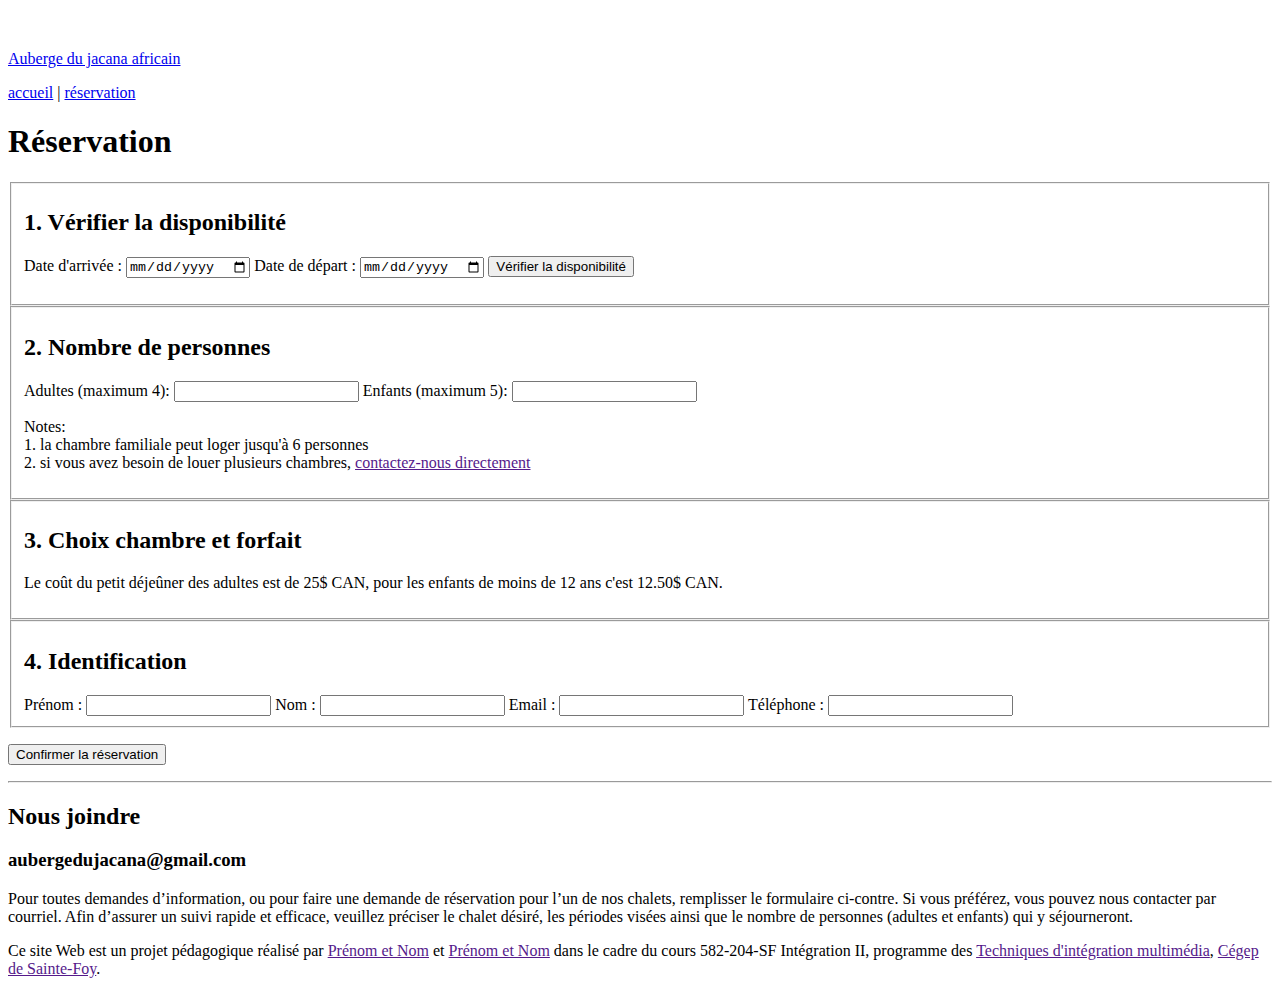
==== reservation/index.html @ 6ebf0ce0 "Baliser formulaire" ====
<!DOCTYPE html>
<html lang="fr">

<head>
    <meta charset="UTF-8">
    <meta http-equiv="X-UA-Compatible" content="IE=edge">
    <meta name="viewport" content="width=device-width, initial-scale=1.0">

    <title>Réservation | Auberge du jacana africain</title>

</head>

<body>
    <header>
        <a href="../index.html">
            <p><img src="../images/logo-jacana.png" alt=""></p>
            <p class="titre">Auberge du jacana africain</p>
        </a>
        <!-- Ajouter un menu : Accueil, Historique, Région, Contact, Réservation -->
        <p> <a href="../index.html">accueil</a> | <a href="index.html">réservation</a>
    </header>

    <main>
        <h1>Réservation</h1>
        <form id="reservation-form" action="reservation.html">
            <fieldset legend="">
                <div class="form-section">
                    <h2>1. Vérifier la disponibilité</h2>
                    <label for="date-arrivee">Date d'arrivée :</label>
                    <input type="date" id="date-arrivee" name="date-arrivee">
                    <label for="date-depart">Date de départ :</label>
                    <input type="date" id="date-depart" name="date-depart">
                    <button type="button" id="check-availability-button">Vérifier la disponibilité</button>
                    <p id="availability-message"></p>
                </div>
            </fieldset>

            <fieldset legend="">
                <div class="form-section">
                    <h2>2. Nombre de personnes </h2>
                    <label  for="adultes">Adultes (maximum 4):</label>
                    <input type="number" id="adultes" name="adultes">
                    <label for="enfants">Enfants (maximum 5):</label>
                    <input type="number" id="enfants" name="enfants">
                    <p>
                        Notes: <br>
                        1. la chambre familiale peut loger jusqu'à 6 personnes<br>
                        2. si vous avez besoin de louer plusieurs chambres, <a href="">contactez-nous directement</a>
                    </p>
                </div>
            </fieldset>

            <fieldset legend="">
                <div class="form-section">
                    <h2>3. Choix chambre et forfait </h2>
                    <!-- Trois boutons radio pour le choix du type de chambre simple, double ou familiale
                    Les boutons doivent être des images cliquables: utiliser images/types-de-chambre -->
                    <!-- [case à cocher] Inclure le petit déjeuner s'il-vous-plaît -->
                    <p> Le coût du petit déjeûner des adultes est de 25$ CAN, pour les enfants de moins de 12 ans c'est
                        12.50$
                        CAN.</p>
                </div>
            </fieldset>

            <fieldset legend="">
                <div class="form-section">
                    <h2>4. Identification</h2>
                    <label for="prenom">Prénom :</label>
                    <input type="text" id="prenom" name="prenom">

                    <label for="nom">Nom :</label>
                    <input type="text" id="nom" name="nom">

                    <label for="email">Email :</label>
                    <input type="email" id="email" name="email">

                    <label for="telephone">Téléphone :</label>
                    <input type="tel" id="telephone" name="telephone">
                </div>
            </fieldset>

            <p><button type="submit">Confirmer la réservation</button></p>
        </form>
    </main>
    <hr>
    <aside>
        <h2>Nous joindre</h2>
        <h3>aubergedujacana@gmail.com</h3>
        <p>
            Pour toutes demandes d’information, ou pour faire une demande de réservation pour l’un de nos chalets,
            remplisser le formulaire ci-contre.
            Si vous préférez, vous pouvez nous contacter par courriel.
            Afin d’assurer un suivi rapide et efficace, veuillez préciser le chalet désiré, les périodes visées ainsi
            que le nombre de personnes (adultes et enfants) qui y séjourneront.

        </p>
    </aside>
    <footer>
        <!-- Intégrer les medias sociaux instagram et facebook + un bouton pour partager cette page -->
        <p>
            Ce site Web est un projet pédagogique réalisé par
            <a href="">Prénom et Nom</a> et <a href="">Prénom et Nom</a> dans le cadre du cours 582-204-SF Intégration
            II,
            programme des <a href="">Techniques d'intégration multimédia</a>,
            <a href="">Cégep de Sainte-Foy</a>.
        </p>
    </footer>
</body>

</html>
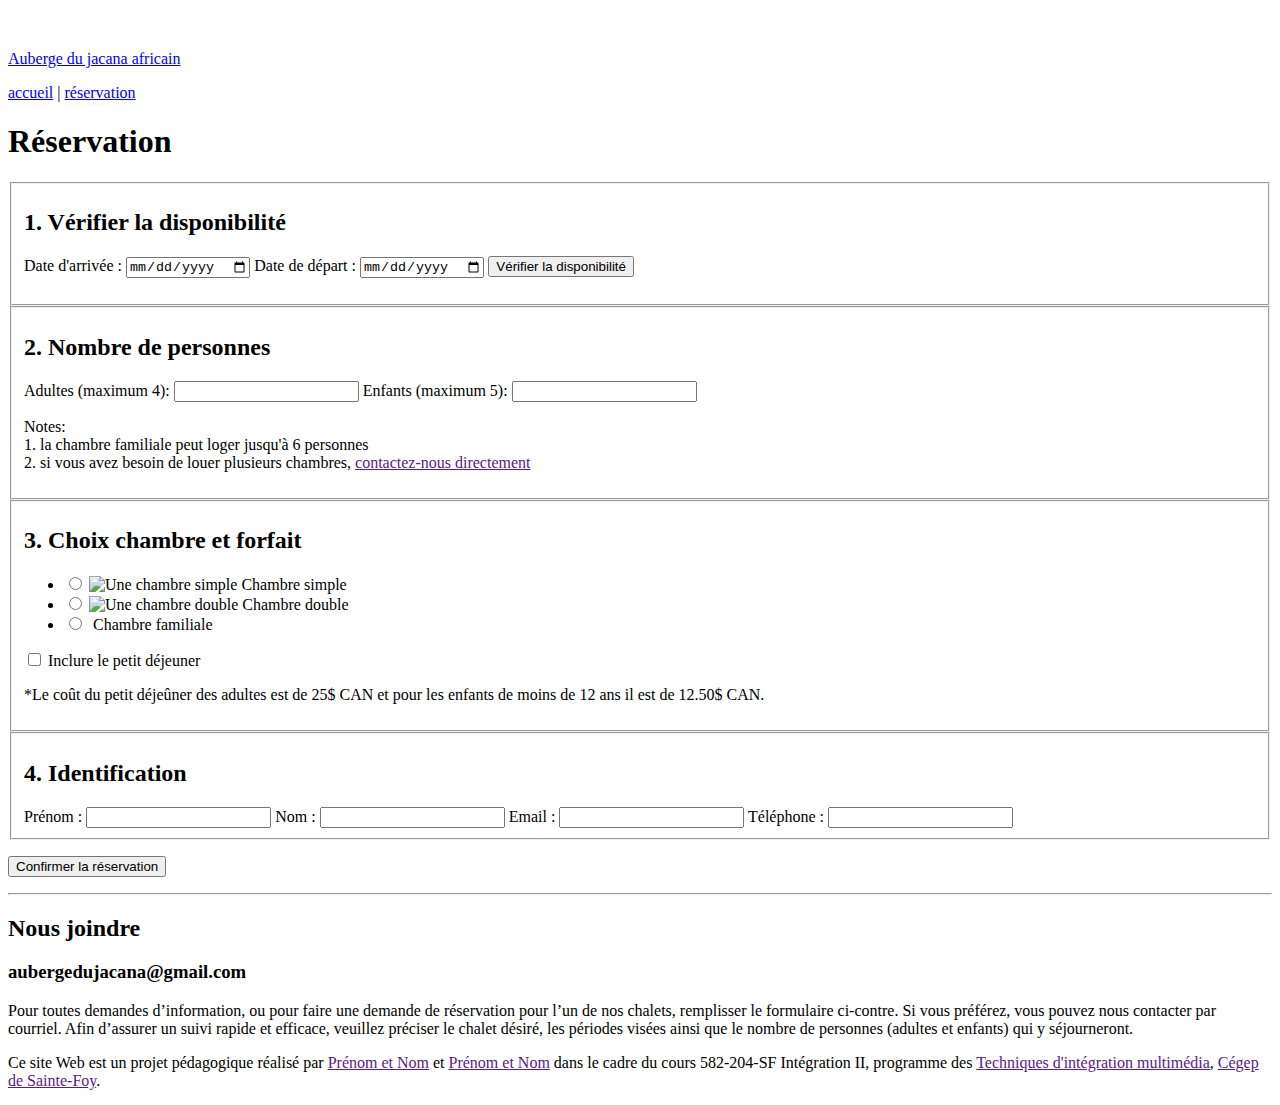
==== commit e0b97540: "Contraintes" ====
--- a/reservation/index.html
+++ b/reservation/index.html
@@ -27,9 +27,9 @@
                 <div class="form-section">
                     <h2>1. Vérifier la disponibilité</h2>
                     <label for="date-arrivee">Date d'arrivée :</label>
-                    <input type="date" id="date-arrivee" name="date-arrivee">
+                    <input type="date" id="date-arrivee" name="date-arrivee" required>
                     <label for="date-depart">Date de départ :</label>
-                    <input type="date" id="date-depart" name="date-depart">
+                    <input type="date" id="date-depart" name="date-depart" required>
                     <button type="button" id="check-availability-button">Vérifier la disponibilité</button>
                     <p id="availability-message"></p>
                 </div>
@@ -39,9 +39,9 @@
                 <div class="form-section">
                     <h2>2. Nombre de personnes </h2>
                     <label  for="adultes">Adultes (maximum 4):</label>
-                    <input type="number" id="adultes" name="adultes">
+                    <input type="number" id="adultes" name="adultes" required maxlength="4">
                     <label for="enfants">Enfants (maximum 5):</label>
-                    <input type="number" id="enfants" name="enfants">
+                    <input type="number" id="enfants" name="enfants" required maxlength="5">
                     <p>
                         Notes: <br>
                         1. la chambre familiale peut loger jusqu'à 6 personnes<br>
@@ -55,10 +55,39 @@
                     <h2>3. Choix chambre et forfait </h2>
                     <!-- Trois boutons radio pour le choix du type de chambre simple, double ou familiale
                     Les boutons doivent être des images cliquables: utiliser images/types-de-chambre -->
+                    <ul class="chambres">
+                        <li>
+                            <input type="radio" name="typeDeChambres" id="chambreSimple" value="chambreSimple" class="screen-reader-only" required>
+                            <label for="chambreSimple">
+                                <img src="/images/types-de-chambre/1-lit-double.webp" alt="Une chambre simple">
+                                <span class="typeDeChambres">Chambre simple</span>
+                            </label>
+                        </li>
+                        <li>
+                            <input type="radio" name="typeDeChambres" id="chambreDouble" value="chambreDouble" class="screen-reader-only">
+                            <label for="chambreDouble">
+                                <img src="/images/types-de-chambre/2-lits-double.jpg" alt="Une chambre double">
+                                <span class="typeDeChambres">Chambre double</span>
+                            </label>
+                        </li>
+                        <li>
+                            <input type="radio" name="typeDeChambres" id="chambreFamiliale" value="chambreFamiliale" class="screen-reader-only">
+                            <label for="chambreFamiliale">
+                                <img src="/images/types-de-chambre/chambre-familiale.jpg" alt="">
+                                <span class="typeDeChambres">Chambre familiale</span>
+                            </label>
+                        </li>
+                    </ul>
+
                     <!-- [case à cocher] Inclure le petit déjeuner s'il-vous-plaît -->
-                    <p> Le coût du petit déjeûner des adultes est de 25$ CAN, pour les enfants de moins de 12 ans c'est
-                        12.50$
-                        CAN.</p>
+                    <div class="petitDejeuner">
+                        <input type="checkbox" name="dejeuner" id="dejeuner" value="dejeuner" class="screen-reader-only">
+                        <label for="dejeuner">Inclure le petit déjeuner</label>
+                        
+                        <p> *Le coût du petit déjeûner des adultes est de 25$ CAN et pour les enfants de moins de 12 ans il est de 12.50$ CAN.</p>
+                    </div>
+
+                    
                 </div>
             </fieldset>
 
@@ -66,16 +95,16 @@
                 <div class="form-section">
                     <h2>4. Identification</h2>
                     <label for="prenom">Prénom :</label>
-                    <input type="text" id="prenom" name="prenom">
+                    <input type="text" id="prenom" name="prenom" required minlength="3">
 
                     <label for="nom">Nom :</label>
-                    <input type="text" id="nom" name="nom">
+                    <input type="text" id="nom" name="nom" required minlength="3">
 
                     <label for="email">Email :</label>
-                    <input type="email" id="email" name="email">
+                    <input type="email" id="email" name="email" required>
 
                     <label for="telephone">Téléphone :</label>
-                    <input type="tel" id="telephone" name="telephone">
+                    <input type="tel" id="telephone" name="telephone" required minlength="3" maxlength="7">
                 </div>
             </fieldset>
 
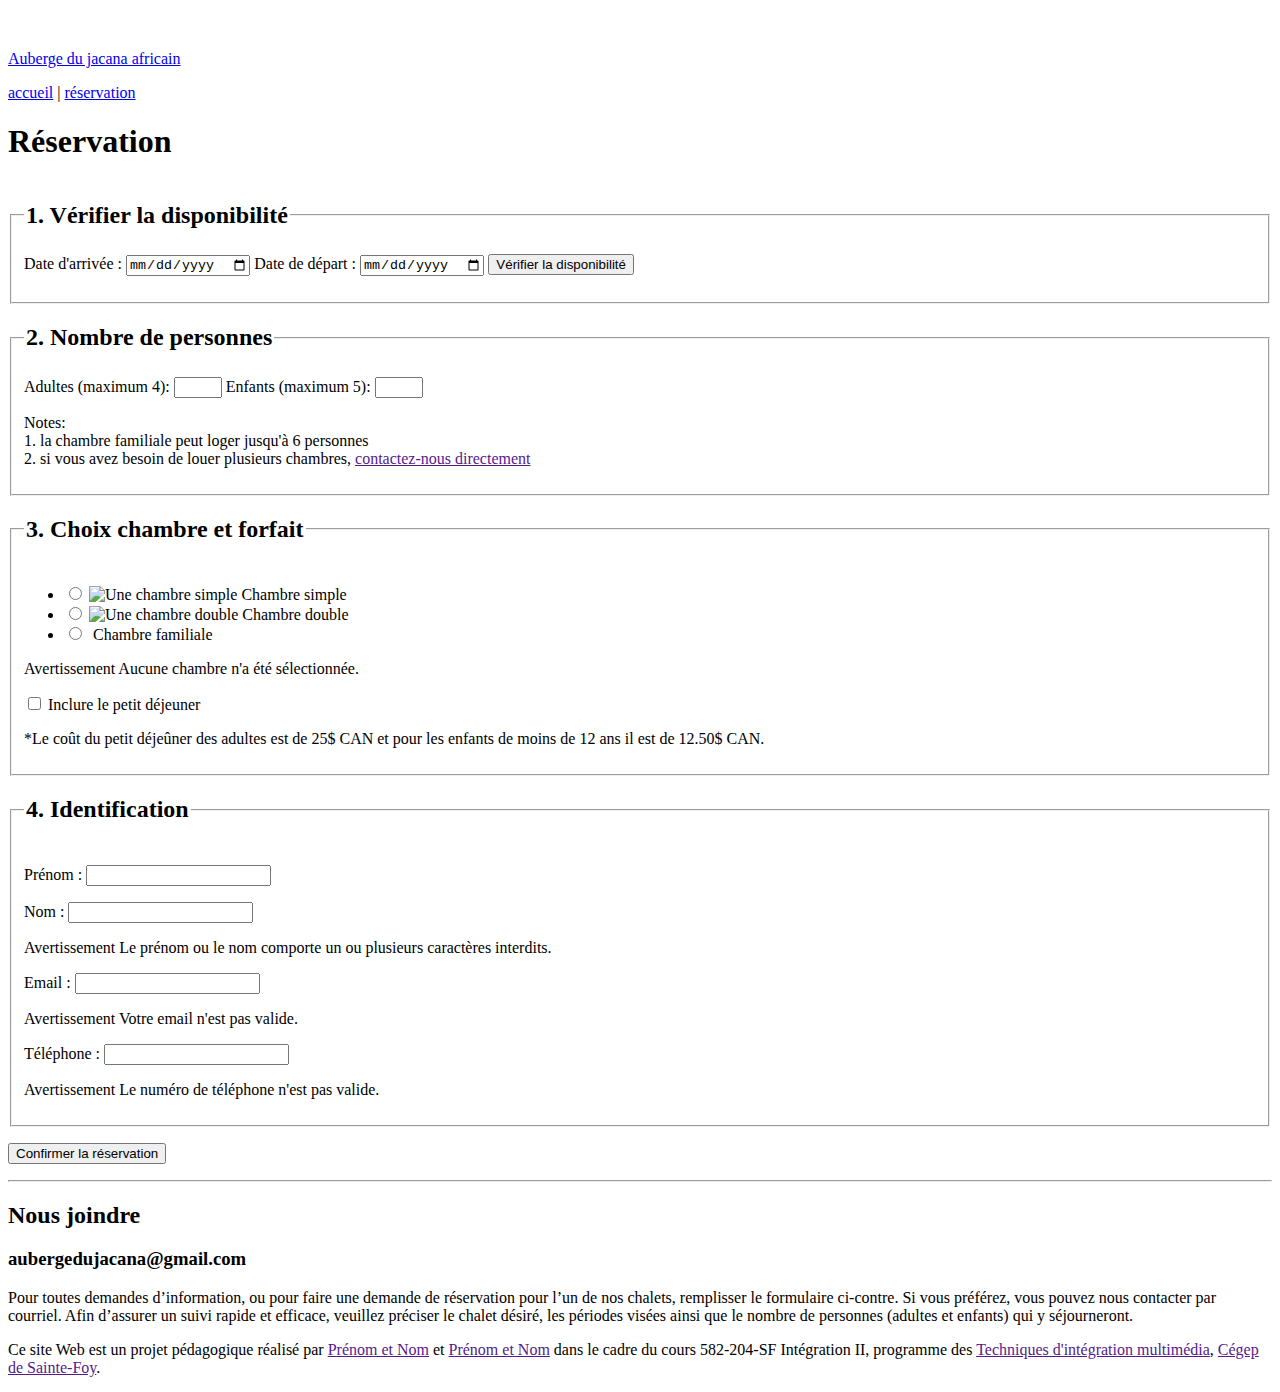
==== commit 3653a77c: "Styles sheet added" ====
--- a/reservation/index.html
+++ b/reservation/index.html
@@ -7,6 +7,10 @@
     <meta name="viewport" content="width=device-width, initial-scale=1.0">
 
     <title>Réservation | Auberge du jacana africain</title>
+
+    <link rel="stylesheet" href="/css/normalize.css">
+    <link rel="stylesheet" href="/css/typo.css">
+    <link rel="stylesheet" href="/css/utilitaires.css">
 
 </head>
 
@@ -23,9 +27,11 @@
     <main>
         <h1>Réservation</h1>
         <form id="reservation-form" action="reservation.html">
-            <fieldset legend="">
-                <div class="form-section">
-                    <h2>1. Vérifier la disponibilité</h2>
+            <fieldset class="date ctnValidation">
+                <legend class="h2">
+                        <h2>1. Vérifier la disponibilité</h2>
+                    </legend>
+                <div class=" rangee form-section">
                     <label for="date-arrivee">Date d'arrivée :</label>
                     <input type="date" id="date-arrivee" name="date-arrivee" required>
                     <label for="date-depart">Date de départ :</label>
@@ -35,49 +41,66 @@
                 </div>
             </fieldset>
 
-            <fieldset legend="">
-                <div class="form-section">
+            <fieldset class="ctnValidation">
+                <legend class="h2">
                     <h2>2. Nombre de personnes </h2>
+                </legend>
+                <div class="rangee form-section">    
                     <label  for="adultes">Adultes (maximum 4):</label>
-                    <input type="number" id="adultes" name="adultes" required maxlength="4">
+                    <input type="number" id="adultes" name="adultes" required min="1" max="4">
                     <label for="enfants">Enfants (maximum 5):</label>
-                    <input type="number" id="enfants" name="enfants" required maxlength="5">
+                    <input type="number" id="enfants" name="enfants" required min="0" max="5">
                     <p>
                         Notes: <br>
                         1. la chambre familiale peut loger jusqu'à 6 personnes<br>
                         2. si vous avez besoin de louer plusieurs chambres, <a href="">contactez-nous directement</a>
                     </p>
+
                 </div>
             </fieldset>
 
-            <fieldset legend="">
-                <div class="form-section">
+            <fieldset class="ctnValidation">
+                <legend class="h2">
                     <h2>3. Choix chambre et forfait </h2>
+                </legend>
+                <div class="rangee form-section">    
                     <!-- Trois boutons radio pour le choix du type de chambre simple, double ou familiale
                     Les boutons doivent être des images cliquables: utiliser images/types-de-chambre -->
                     <ul class="chambres">
                         <li>
                             <input type="radio" name="typeDeChambres" id="chambreSimple" value="chambreSimple" class="screen-reader-only" required>
                             <label for="chambreSimple">
-                                <img src="/images/types-de-chambre/1-lit-double.webp" alt="Une chambre simple">
-                                <span class="typeDeChambres">Chambre simple</span>
+                                <picture>
+                                    <img src="/images/types-de-chambre/1-lit-double.webp" alt="Une chambre simple">
+                                    <span class="typeDeChambres">Chambre simple</span>
+                                </picture>
                             </label>
                         </li>
                         <li>
                             <input type="radio" name="typeDeChambres" id="chambreDouble" value="chambreDouble" class="screen-reader-only">
                             <label for="chambreDouble">
-                                <img src="/images/types-de-chambre/2-lits-double.jpg" alt="Une chambre double">
-                                <span class="typeDeChambres">Chambre double</span>
+                                <picture>
+                                    <img src="/images/types-de-chambre/2-lits-double.jpg" alt="Une chambre double">
+                                    <span class="typeDeChambres">Chambre double</span>
+                                </picture>
                             </label>
                         </li>
                         <li>
                             <input type="radio" name="typeDeChambres" id="chambreFamiliale" value="chambreFamiliale" class="screen-reader-only">
                             <label for="chambreFamiliale">
-                                <img src="/images/types-de-chambre/chambre-familiale.jpg" alt="">
-                                <span class="typeDeChambres">Chambre familiale</span>
+                                <picture>
+                                    <img src="/images/types-de-chambre/chambre-familiale.jpg" alt="">
+                                    <span class="typeDeChambres">Chambre familiale</span>
+                                </picture>
                             </label>
                         </li>
                     </ul>
+
+                    <p class="erreur">
+                        <span class="screen-reader-only">Avertissement</span>
+                        <span class="icone icone--avertissement" aria-hidden="true"></span>
+                        Aucune chambre n'a été sélectionnée.
+                    </p>
 
                     <!-- [case à cocher] Inclure le petit déjeuner s'il-vous-plaît -->
                     <div class="petitDejeuner">
@@ -91,21 +114,55 @@
                 </div>
             </fieldset>
 
-            <fieldset legend="">
-                <div class="form-section">
+            <fieldset class="ctnValidation">
+                <legend class="h2">
                     <h2>4. Identification</h2>
-                    <label for="prenom">Prénom :</label>
-                    <input type="text" id="prenom" name="prenom" required minlength="3">
+                </legend>
+                <div class="rangee form-section">                    
+                    <div class="nomComplet ctnValidation">
+                        <p>
+                            <label for="prenom">Prénom :</label>
+                            <input type="text" id="prenom" name="prenom" required minlength="3" pattern="[a-zA-ZÀ-ÿ \-]+">
+                        </p> 
+                        <p>
+                            <label for="nom">Nom :</label>
+                            <input type="text" id="nom" name="nom" required minlength="3" pattern="[a-zA-ZÀ-ÿ \-]+">
+                        </p>
+                        <p class="erreur">
+                            <span class="screen-reader-only">Avertissement</span>
+                            <span class="icone icone--avertissement" aria-hidden="true"></span>
+                            Le prénom ou le nom comporte un ou plusieurs caractères interdits.
+                        </p>
+                    </div>
+                        
+                        
+                    <div class="email ctnValidation">
+                        <p>
+                            <label for="email">Email :</label>
+                            <input type="email" id="email" name="email" required>
+                        </p>
+                        <p class="erreur">
+                            <span class="screen-reader-only">Avertissement</span>
+                            <span class="icone icone--avertissement" aria-hidden="true"></span>
+                                Votre email n'est pas valide.
+                        </p>
+                    </div>
 
-                    <label for="nom">Nom :</label>
-                    <input type="text" id="nom" name="nom" required minlength="3">
+                    <div class="tel ctnValidation">
+                        <p>
+                            <label for="telephone">Téléphone :</label>
+                            <input type="tel" id="telephone" name="telephone" required minlength="3" maxlength="10" pattern="[0-9]{3}-[0-9]{3}-[0-9]{4}">
+                        </p>
+                        <p class="erreur">
+                            <span class="screen-reader-only">Avertissement</span>
+                            <span class="icone icone--avertissement" aria-hidden="true"></span>
+                                Le numéro de téléphone n'est pas valide.
+                        </p>
+                    </div>
+                </div>
 
-                    <label for="email">Email :</label>
-                    <input type="email" id="email" name="email" required>
+                
 
-                    <label for="telephone">Téléphone :</label>
-                    <input type="tel" id="telephone" name="telephone" required minlength="3" maxlength="7">
-                </div>
             </fieldset>
 
             <p><button type="submit">Confirmer la réservation</button></p>
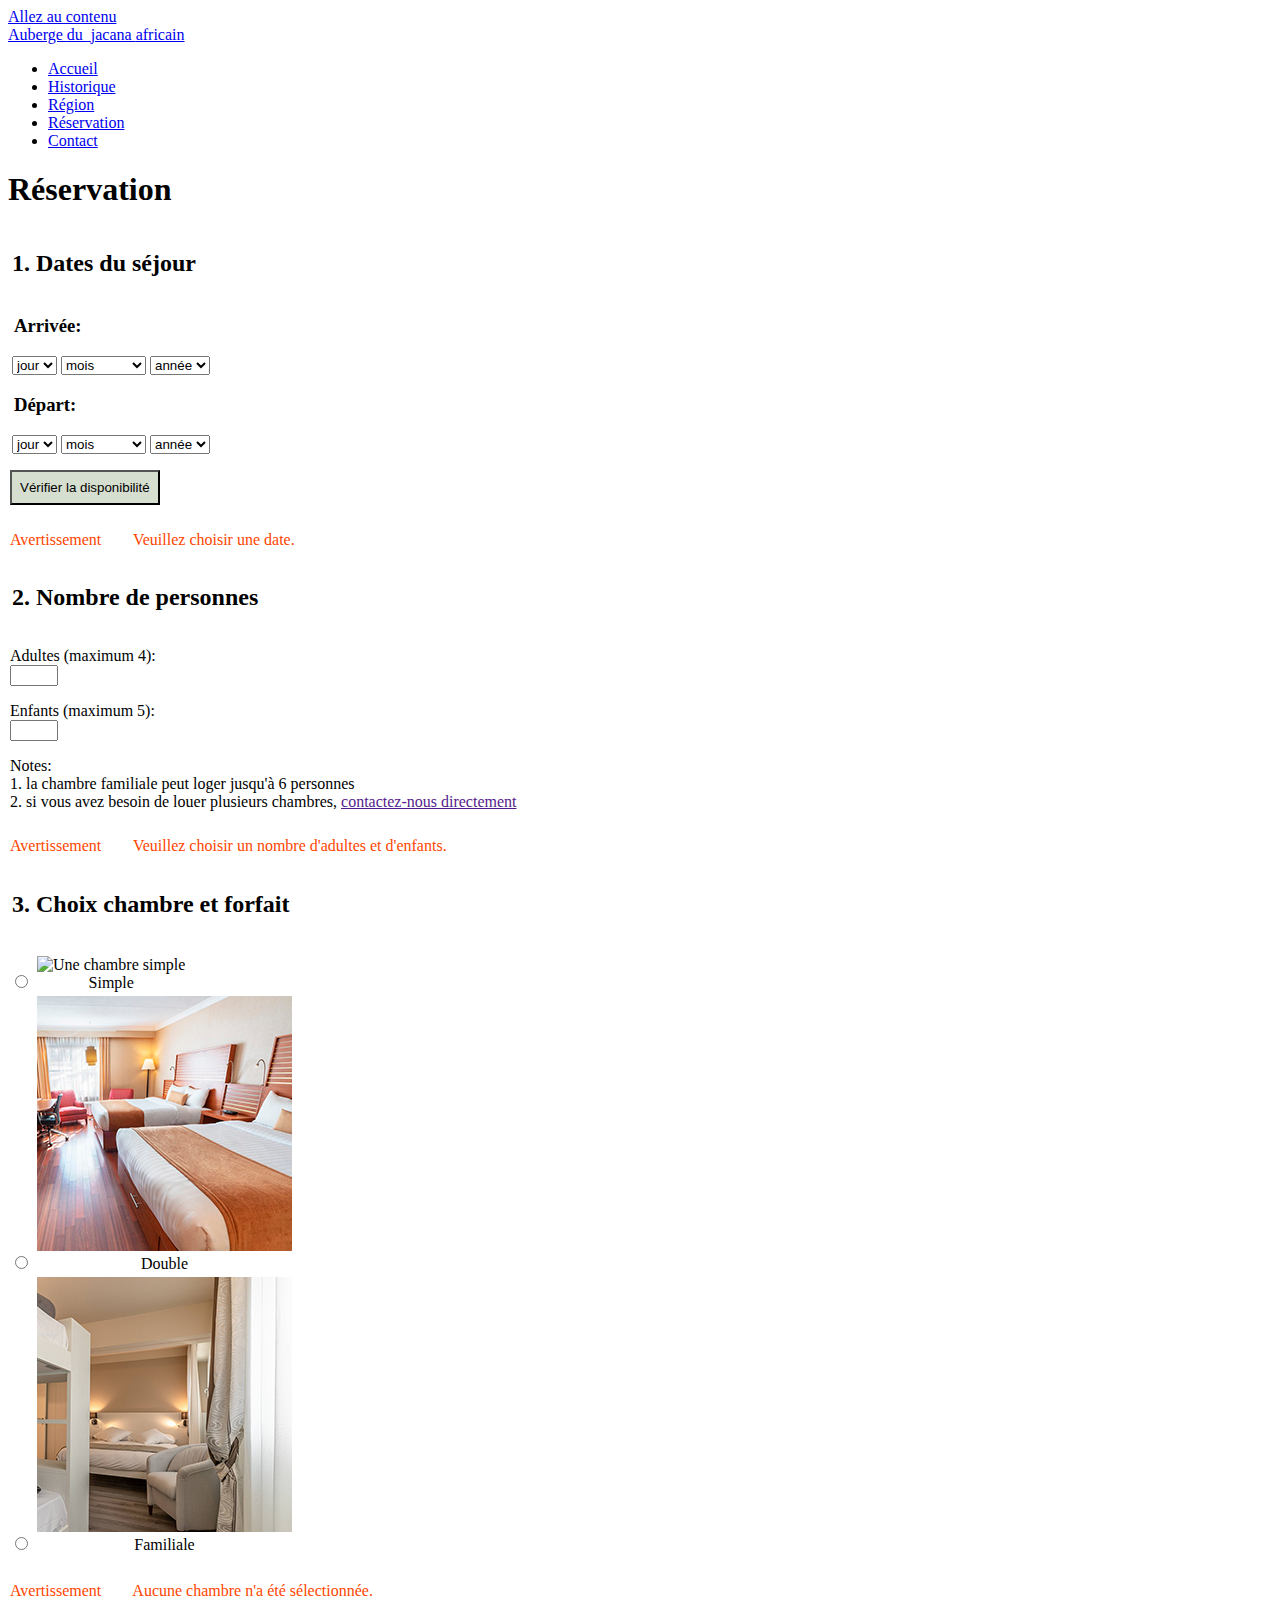
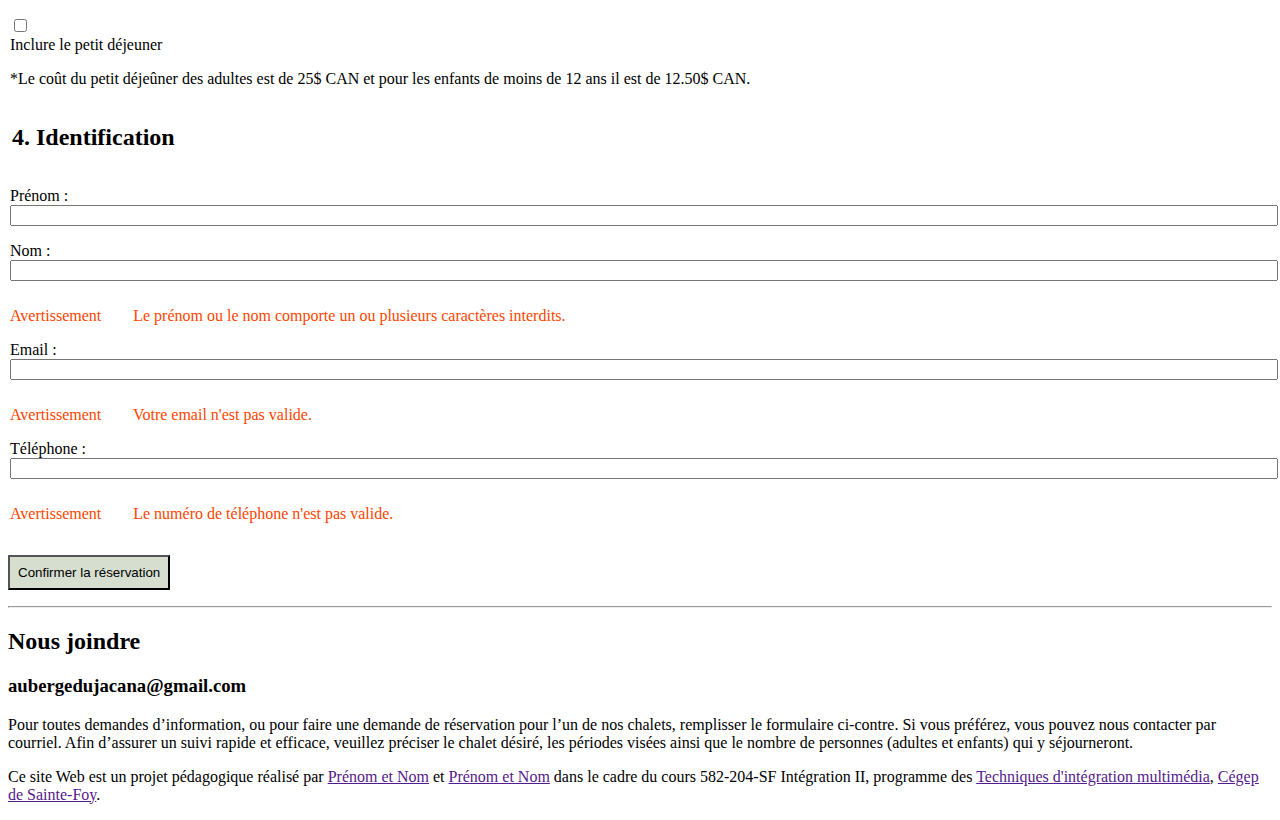
==== commit 43467a1b: "changements" ====
--- a/reservation/index.html
+++ b/reservation/index.html
@@ -8,71 +8,236 @@
 
     <title>Réservation | Auberge du jacana africain</title>
 
-    <link rel="stylesheet" href="/css/normalize.css">
-    <link rel="stylesheet" href="/css/typo.css">
-    <link rel="stylesheet" href="/css/utilitaires.css">
+
+    <link rel="stylesheet" href="/css/styles.css">
 
 </head>
 
 <body>
+    <a href="#reservation-form" class="screen-reader-only focusable"> Allez au contenu</a>
     <header>
-        <a href="../index.html">
-            <p><img src="../images/logo-jacana.png" alt=""></p>
-            <p class="titre">Auberge du jacana africain</p>
+        <a href="../index.html" class="signature"
+        aria-label="Retour à l'accueil">
+            <span class="signature__span">Auberge </span>
+            <span class="signature__span">du </span>
+            <img src="../images/logo-jacana.png" alt="" class="signature__logo">
+            <span class="signature__span">jacana </span>
+            <span class="signature__span">africain</span>
         </a>
-        <!-- Ajouter un menu : Accueil, Historique, Région, Contact, Réservation -->
-        <p> <a href="../index.html">accueil</a> | <a href="index.html">réservation</a>
+        <nav class="nav">
+            <ul class="nav__list">
+                <li class="nav__list-item">
+                    <a href="../index.html" class="nav__link">Accueil</a>
+                </li>
+                <li class="nav__list-item">
+                    <a href="#" class="nav__link">Historique</a>
+                </li>
+                <li class="nav__list-item">
+                    <a href="index.html" class="nav__link">Région</a>
+                </li>
+                <li class="nav__list-item">
+                    <a href="#" class="nav__link nav__link--active">Réservation</a>
+                </li>
+                <li class="nav__list-item">
+                    <a href="#" class="nav__link">Contact</a>
+                </li>
+            </ul>
+        </nav>
     </header>
 
     <main>
         <h1>Réservation</h1>
         <form id="reservation-form" action="reservation.html">
-            <fieldset class="date ctnValidation">
-                <legend class="h2">
-                        <h2>1. Vérifier la disponibilité</h2>
-                    </legend>
-                <div class=" rangee form-section">
-                    <label for="date-arrivee">Date d'arrivée :</label>
-                    <input type="date" id="date-arrivee" name="date-arrivee" required>
-                    <label for="date-depart">Date de départ :</label>
-                    <input type="date" id="date-depart" name="date-depart" required>
-                    <button type="button" id="check-availability-button">Vérifier la disponibilité</button>
-                    <p id="availability-message"></p>
+
+            <fieldset class="form-section disponibilite">
+                <legend>
+                    <h2>1. Dates du séjour</h2>
+                </legend>
+                <div class="disponibiliteDate">
+                    <fieldset>
+                        <legend>
+                            <h3>Arrivée:</h3>
+                        </legend>
+                        <div class="disponibiliteDates">
+                            <select id="jour-arrivee" name="jour-arrivee" required>
+                                <option label="jour"></option>
+                                <option value="1">1</option>
+                                <option value="2">2</option>
+                                <option value="3">3</option>
+                                <option value="4">4</option>
+                                <option value="5">5</option>
+                                <option value="6">6</option>
+                                <option value="7">7</option>
+                                <option value="8">8</option>
+                                <option value="9">9</option>
+                                <option value="10">10</option>
+                                <option value="11">11</option>
+                                <option value="12">12</option>
+                                <option value="13">13</option>
+                                <option value="14">14</option>
+                                <option value="15">15</option>
+                                <option value="16">16</option>
+                                <option value="17">17</option>
+                                <option value="18">18</option>
+                                <option value="19">19</option>
+                                <option value="20">20</option>
+                                <option value="21">21</option>
+                                <option value="22">22</option>
+                                <option value="23">23</option>
+                                <option value="24">24</option>
+                                <option value="25">25</option>
+                                <option value="26">26</option>
+                                <option value="27">27</option>
+                                <option value="28">28</option>
+                                <option value="29">29</option>
+                                <option value="30">30</option>
+                                <option value="31">31</option>
+                            </select>
+
+                            <select id="mois-arrivee" name="mois-arrivee" required>
+                                <option label="mois"></option>
+                                <option value="1">janvier</option>
+                                <option value="2">février</option>
+                                <option value="3">mars</option>
+                                <option value="4">avril</option>
+                                <option value="5">mai</option>
+                                <option value="6">juin</option>
+                                <option value="7">juillet</option>
+                                <option value="8">août</option>
+                                <option value="9">septembre</option>
+                                <option value="10">octobre</option>
+                                <option value="11">novembre</option>
+                                <option value="12">décembre</option>
+                            </select>
+
+
+
+                            <select id="annee-arrivee" name="annee-arrivee" required>
+                                <option label="année"></option>
+                                <option value="2023">2023</option>
+                                <option value="2024">2024</option>
+                            </select>
+
+                        </div>
+                    </fieldset>
+                    <fieldset>
+                        <legend>
+                            <h3>Départ:</h3>
+                        </legend>
+                        <div class="disponibiliteDate">
+                            <select id="jour-depart" name="jour-depart" required>
+                                <option label="jour"></option>
+                                <option value="1">1</option>
+                                <option value="2">2</option>
+                                <option value="3">3</option>
+                                <option value="4">4</option>
+                                <option value="5">5</option>
+                                <option value="6">6</option>
+                                <option value="7">7</option>
+                                <option value="8">8</option>
+                                <option value="9">9</option>
+                                <option value="10">10</option>
+                                <option value="11">11</option>
+                                <option value="12">12</option>
+                                <option value="13">13</option>
+                                <option value="14">14</option>
+                                <option value="15">15</option>
+                                <option value="16">16</option>
+                                <option value="17">17</option>
+                                <option value="18">18</option>
+                                <option value="19">19</option>
+                                <option value="20">20</option>
+                                <option value="21">21</option>
+                                <option value="22">22</option>
+                                <option value="23">23</option>
+                                <option value="24">24</option>
+                                <option value="25">25</option>
+                                <option value="26">26</option>
+                                <option value="27">27</option>
+                                <option value="28">28</option>
+                                <option value="29">29</option>
+                                <option value="30">30</option>
+                                <option value="31">31</option>
+                            </select>
+                            <select id="mois-depart" name="mois-depart" required>
+                                <option label="mois"></option>
+                                <option value="1">janvier</option>
+                                <option value="2">février</option>
+                                <option value="3">mars</option>
+                                <option value="4">avril</option>
+                                <option value="5">mai</option>
+                                <option value="6">juin</option>
+                                <option value="7">juillet</option>
+                                <option value="8">août</option>
+                                <option value="9">septembre</option>
+                                <option value="10">octobre</option>
+                                <option value="11">novembre</option>
+                                <option value="12">décembre</option>
+                            </select>
+                            <select id="annee-arrivee" name="annee-arrivee" required>
+                                <option label="année"></option>
+                                <option value="2023">2023</option>
+                                <option value="2024">2024</option>
+                            </select>
+                        </div>
+                    </fieldset>
                 </div>
+                <p class="disponibiliteVerifier">
+                    <button type="button" id="check-availability-button">Vérifier la
+                        disponibilité</button>
+                </p>
+                <p class="erreur">
+                    <span>
+                        <span class="screen-reader-only">Avertissement</span>
+                        <span class="icone icone--avertissement" aria-hidden="true"></span>
+                    </span>
+                    Veuillez choisir une date.
+                </p>
             </fieldset>
 
-            <fieldset class="ctnValidation">
+            <fieldset class="form-section nombrePersonnes">
                 <legend class="h2">
                     <h2>2. Nombre de personnes </h2>
                 </legend>
-                <div class="rangee form-section">    
-                    <label  for="adultes">Adultes (maximum 4):</label>
-                    <input type="number" id="adultes" name="adultes" required min="1" max="4">
-                    <label for="enfants">Enfants (maximum 5):</label>
-                    <input type="number" id="enfants" name="enfants" required min="0" max="5">
+                <div class="ctnValidation rangee">    
+                    <p class="nombrePersonnes_section">
+                        <label  for="adultes">Adultes (maximum 4):</label>
+                        <input type="number" id="adultes" name="adultes" required min="1" max="4">
+                    </p>
+                    <p class="nombrePersonnes_section">
+                        <label for="enfants">Enfants (maximum 5):</label>
+                        <input type="number" id="enfants" name="enfants" required min="0" max="5">
+                    </p>
                     <p>
                         Notes: <br>
                         1. la chambre familiale peut loger jusqu'à 6 personnes<br>
                         2. si vous avez besoin de louer plusieurs chambres, <a href="">contactez-nous directement</a>
                     </p>
 
+                    <p class="erreur">
+                        <span class="screen-reader-only">Avertissement</span>
+                        <span class="icone icone--avertissement" aria-hidden="true"></span>
+                        Veuillez choisir un nombre d'adultes et d'enfants.
+                    </p>
+
                 </div>
             </fieldset>
-
-            <fieldset class="ctnValidation">
+        </fieldset>
+
+            <fieldset class="form-section choixChambres">
                 <legend class="h2">
                     <h2>3. Choix chambre et forfait </h2>
                 </legend>
-                <div class="rangee form-section">    
+                <div class="ctnValidation ">    
                     <!-- Trois boutons radio pour le choix du type de chambre simple, double ou familiale
                     Les boutons doivent être des images cliquables: utiliser images/types-de-chambre -->
-                    <ul class="chambres">
+                    <ul class="rangee">
                         <li>
                             <input type="radio" name="typeDeChambres" id="chambreSimple" value="chambreSimple" class="screen-reader-only" required>
                             <label for="chambreSimple">
                                 <picture>
                                     <img src="/images/types-de-chambre/1-lit-double.webp" alt="Une chambre simple">
-                                    <span class="typeDeChambres">Chambre simple</span>
+                                    <span class="typeDeChambres">Simple</span>
                                 </picture>
                             </label>
                         </li>
@@ -81,7 +246,7 @@
                             <label for="chambreDouble">
                                 <picture>
                                     <img src="/images/types-de-chambre/2-lits-double.jpg" alt="Une chambre double">
-                                    <span class="typeDeChambres">Chambre double</span>
+                                    <span class="typeDeChambres">Double</span>
                                 </picture>
                             </label>
                         </li>
@@ -90,7 +255,7 @@
                             <label for="chambreFamiliale">
                                 <picture>
                                     <img src="/images/types-de-chambre/chambre-familiale.jpg" alt="">
-                                    <span class="typeDeChambres">Chambre familiale</span>
+                                    <span class="typeDeChambres">Familiale</span>
                                 </picture>
                             </label>
                         </li>
@@ -104,7 +269,7 @@
 
                     <!-- [case à cocher] Inclure le petit déjeuner s'il-vous-plaît -->
                     <div class="petitDejeuner">
-                        <input type="checkbox" name="dejeuner" id="dejeuner" value="dejeuner" class="screen-reader-only">
+                        <input type="checkbox" name="dejeuner" id="dejeuner" value="dejeuner">
                         <label for="dejeuner">Inclure le petit déjeuner</label>
                         
                         <p> *Le coût du petit déjeûner des adultes est de 25$ CAN et pour les enfants de moins de 12 ans il est de 12.50$ CAN.</p>
@@ -114,11 +279,11 @@
                 </div>
             </fieldset>
 
-            <fieldset class="ctnValidation">
+            <fieldset class="form-section coordonnes">
                 <legend class="h2">
                     <h2>4. Identification</h2>
                 </legend>
-                <div class="rangee form-section">                    
+                <div class="rangee">                    
                     <div class="nomComplet ctnValidation">
                         <p>
                             <label for="prenom">Prénom :</label>
@@ -165,7 +330,7 @@
 
             </fieldset>
 
-            <p><button type="submit">Confirmer la réservation</button></p>
+            <p class="envoyer"><button type="submit">Confirmer la réservation</button></p>
         </form>
     </main>
     <hr>
--- a/css/styles.css
+++ b/css/styles.css
@@ -0,0 +1,146 @@
+@charset "UTF-8";
+
+/**
+ * TABLE DES MATIERES
+ *
+ * Normalize (au lieu du reset)
+ * Utilitaires
+ * Styles de base
+ * Boutons radios accessibles
+ *** Form
+ *** Label des boutons radio
+ *** Interactivité
+ *** Erreurs
+ */
+
+/* Normalize (reset qui harmonise le rendu des éléments de formulaire)
+   ========================================================================== */
+@import url(normalize.css);
+
+/* Utilitaires (contient box-sising = border-box et autres utiles)
+   ========================================================================== */
+@import url(utilitaires.css);
+
+/* Typo
+   ========================================================================== */
+@import url(typo.css);
+
+
+/* Styles de base
+   ========================================================================== */
+
+ul.rangee {
+    list-style: none;
+    padding-left: 0;
+}
+
+.typeDeChambres{
+    display: block;
+}
+
+.choixChambres{
+    justify-content: center;
+    align-items: center;
+}
+
+fieldset{
+    padding: 0;
+    border: none;
+}
+
+/* Mise en forme */
+/*@media (min-width:600px) {
+    ul.rangee li {
+         flex:0 1 calc(33.333333% - 10px); 
+        flex: 0 1 32%;
+    }
+
+    ul.rangee li:nth-of-type(2) {
+        margin: 0 10px;
+    }
+
+    .coordonnees {
+        max-width: 50%;
+        
+    }
+}
+*/
+/* Boutons radios accessibles
+   ========================================================================== */
+
+/*** Form ***/
+label {
+    /* placer les étiquettes au-dessus des champs de saisie */
+    display: block;
+}
+
+input[type=text],
+input[type=email],
+input[type=tel] {
+    /* pleine largeur pour la plupart des champs de saisie */
+    display: inline-block;
+    width: 100%;
+}
+
+/*** Label des boutons radio ***/
+/* le sélecteur met à profit
+le fait que le label est consécutif
+au input (cas des boutons radio et des cases à cocher)
+ */
+ input[type=radio]+label {
+    display: inline-block;
+    text-align: center;
+    border: 2px solid transparent;
+}
+
+/*** Interactivité ***/
+[type=radio]:hover+label {
+    cursor: pointer;
+}
+
+[type=radio]:hover+label,
+[type=radio]:focus+label {
+    border: 2px solid #09c231;
+}
+
+[type=radio]:checked+label {
+    border: 2px solid #068221;
+}
+
+/*** Bouton de soumission ***/
+button {
+    padding: 0.5rem;
+    background-color: #d6dfcf;
+}
+
+button:hover,
+button:focus {
+    background-color: #dfce99;
+}
+
+/*** Erreurs ***/
+.erreur {
+    color: orangered;
+}
+
+.icone {
+    display: inline-block;
+    width: 24px;
+    height: 24px;
+    background-image: url("../images/icones/good-warning-error.png");
+    background-size: cover;
+    position: relative;
+    top: 3px;
+}
+
+.icone--ok {
+    background-position: 0 0;
+}
+
+.icone--avertissement {
+    background-position: 49px 0;
+}
+
+.icone--erreur {
+    background-position: 101px 0;
+}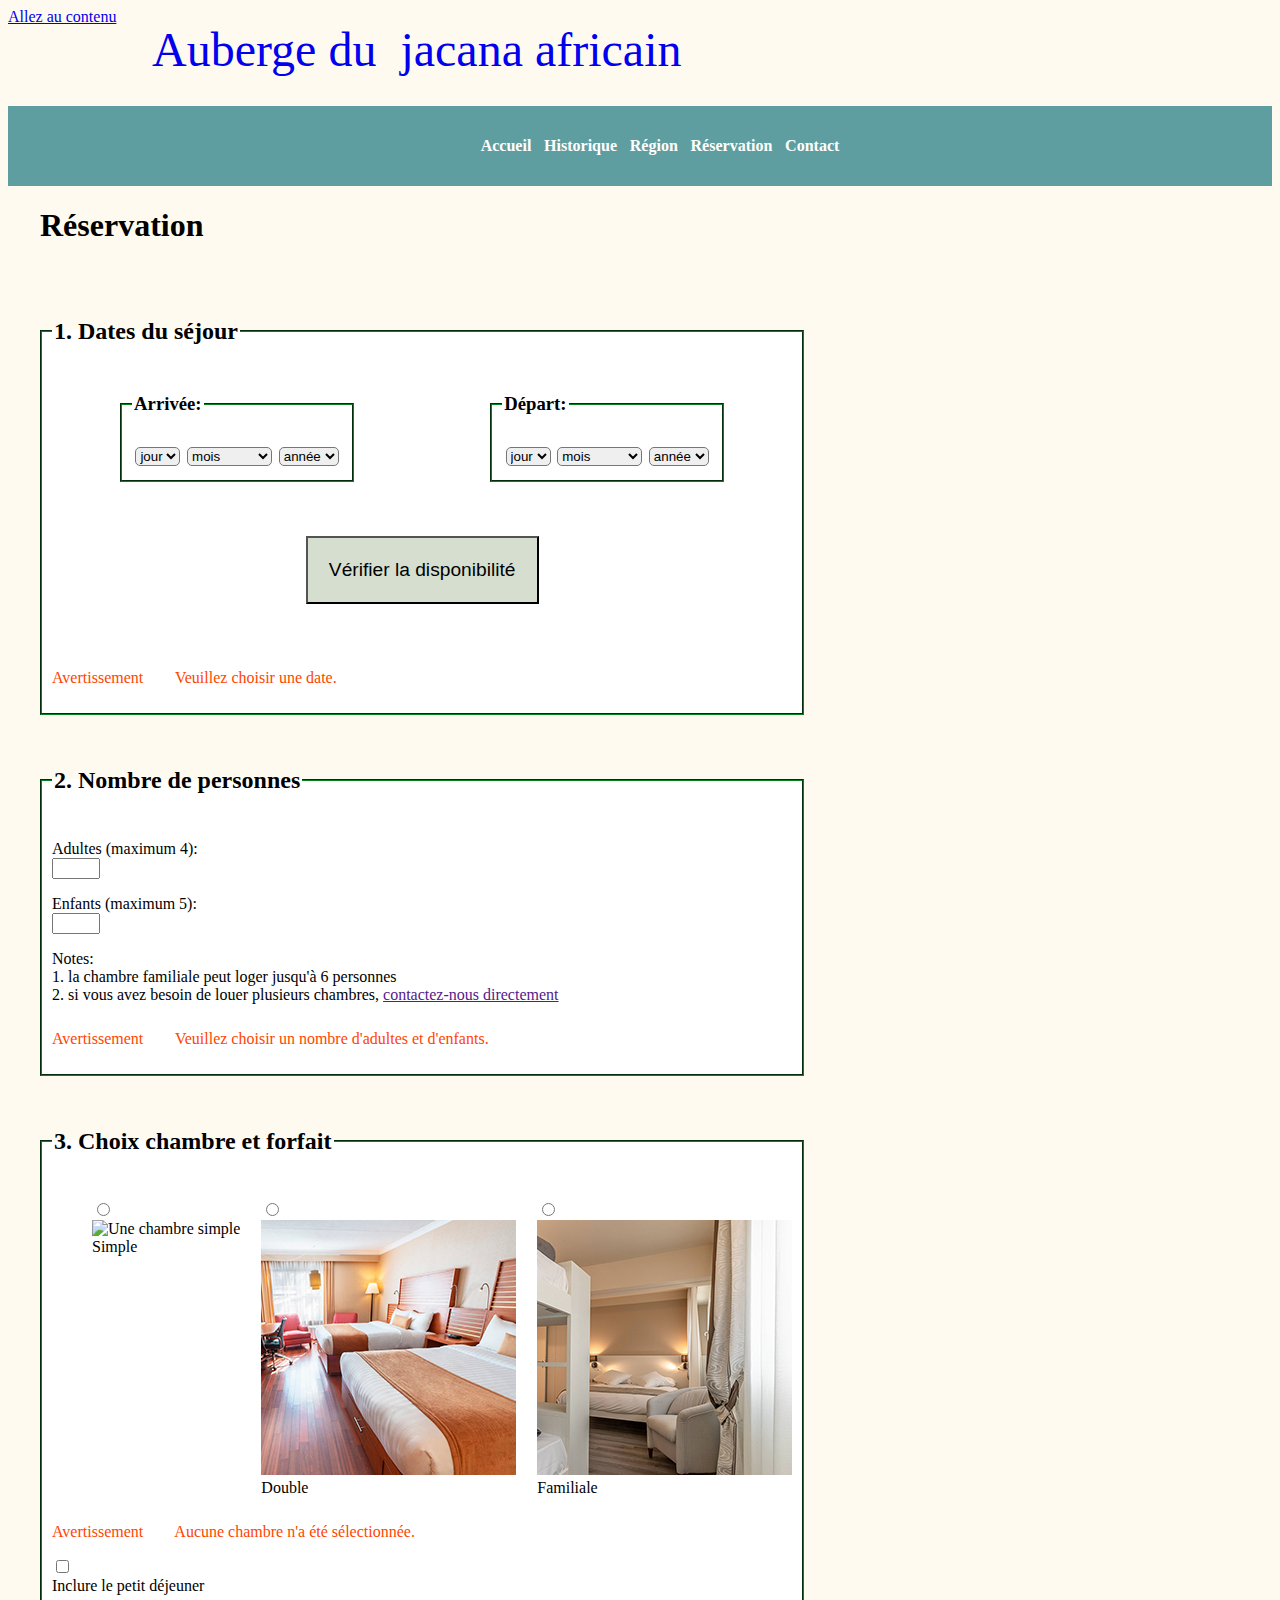
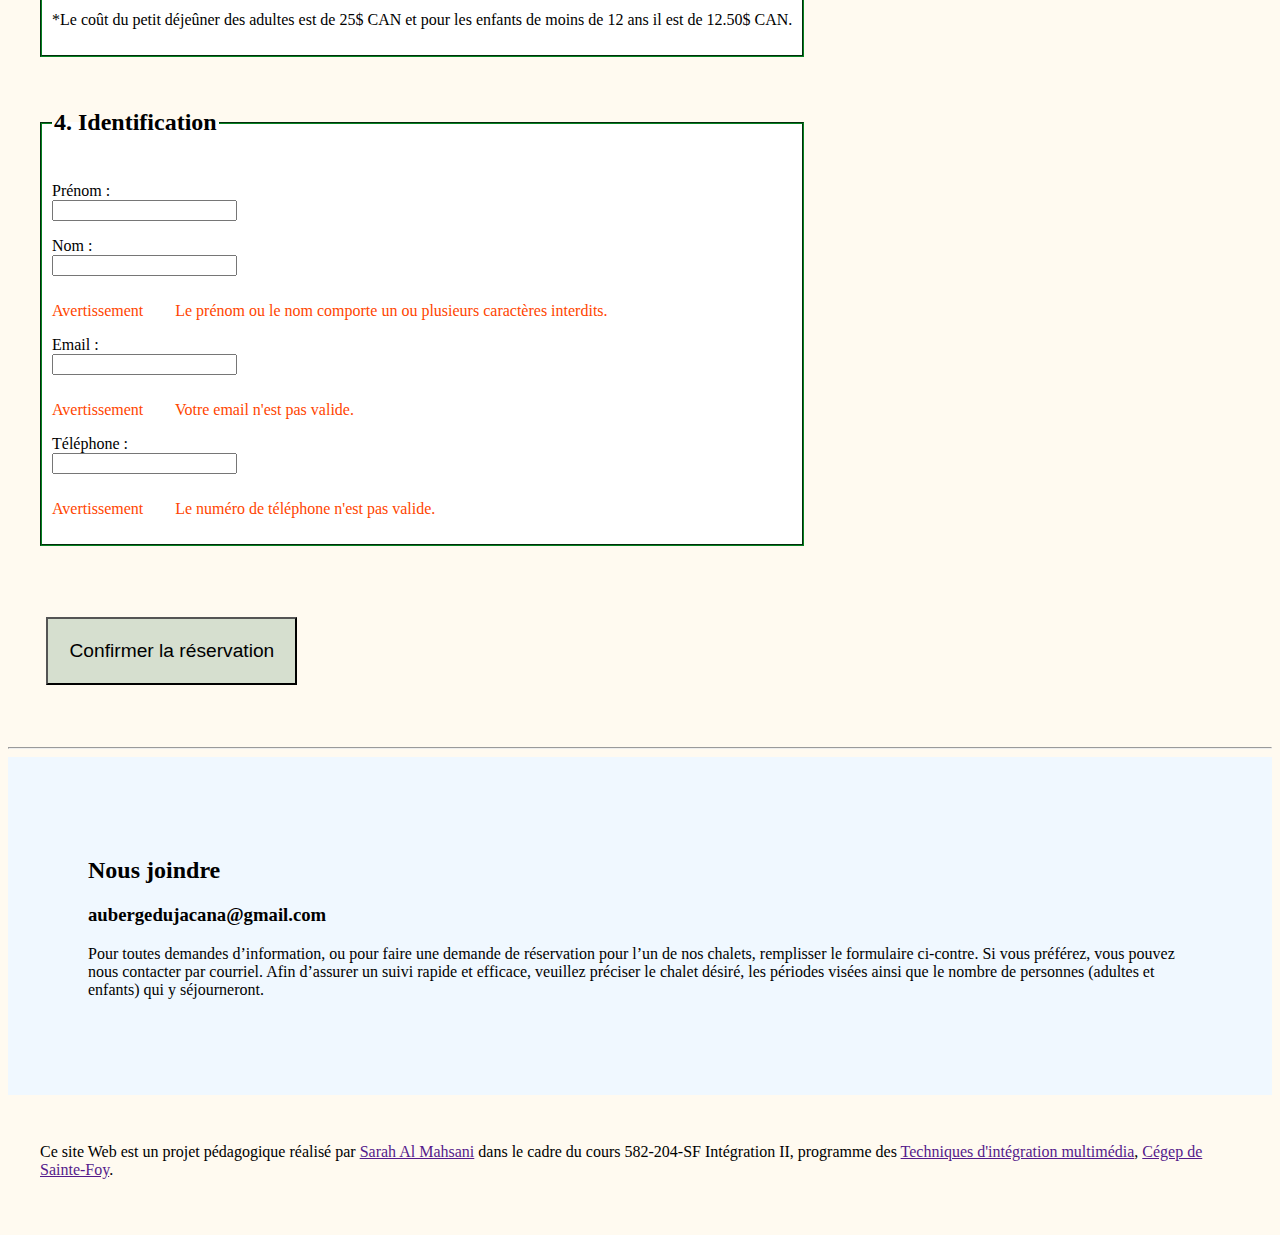
==== commit 54e1ea16: "modifications finales" ====
--- a/reservation/index.html
+++ b/reservation/index.html
@@ -33,7 +33,7 @@
                     <a href="#" class="nav__link">Historique</a>
                 </li>
                 <li class="nav__list-item">
-                    <a href="index.html" class="nav__link">Région</a>
+                    <a href="/reservation/index.html" class="nav__link">Région</a>
                 </li>
                 <li class="nav__list-item">
                     <a href="#" class="nav__link nav__link--active">Réservation</a>
@@ -58,7 +58,7 @@
                         <legend>
                             <h3>Arrivée:</h3>
                         </legend>
-                        <div class="disponibiliteDates">
+                        <div class="disponibiliteDate">
                             <select id="jour-arrivee" name="jour-arrivee" required>
                                 <option label="jour"></option>
                                 <option value="1">1</option>
@@ -287,11 +287,11 @@
                     <div class="nomComplet ctnValidation">
                         <p>
                             <label for="prenom">Prénom :</label>
-                            <input type="text" id="prenom" name="prenom" required minlength="3" pattern="[a-zA-ZÀ-ÿ \-]+">
+                            <input type="text" id="prenom" name="prenom" required minlength="3" pattern="[a-zA-ZÀ-ÿ \-]+" autocomplete="given-name">
                         </p> 
                         <p>
                             <label for="nom">Nom :</label>
-                            <input type="text" id="nom" name="nom" required minlength="3" pattern="[a-zA-ZÀ-ÿ \-]+">
+                            <input type="text" id="nom" name="nom" required minlength="3" pattern="[a-zA-ZÀ-ÿ \-]+" autocomplete="given-name">
                         </p>
                         <p class="erreur">
                             <span class="screen-reader-only">Avertissement</span>
@@ -325,9 +325,6 @@
                         </p>
                     </div>
                 </div>
-
-                
-
             </fieldset>
 
             <p class="envoyer"><button type="submit">Confirmer la réservation</button></p>
@@ -350,7 +347,7 @@
         <!-- Intégrer les medias sociaux instagram et facebook + un bouton pour partager cette page -->
         <p>
             Ce site Web est un projet pédagogique réalisé par
-            <a href="">Prénom et Nom</a> et <a href="">Prénom et Nom</a> dans le cadre du cours 582-204-SF Intégration
+            <a href="">Sarah Al Mahsani</a> dans le cadre du cours 582-204-SF Intégration
             II,
             programme des <a href="">Techniques d'intégration multimédia</a>,
             <a href="">Cégep de Sainte-Foy</a>.
--- a/css/styles.css
+++ b/css/styles.css
@@ -29,88 +29,172 @@
 /* Styles de base
    ========================================================================== */
 
+body{
+    background-color:floralwhite;
+}
+
 ul.rangee {
     list-style: none;
-    padding-left: 0;
 }
 
 .typeDeChambres{
     display: block;
 }
 
-.choixChambres{
-    justify-content: center;
+.signature{
+    text-decoration: none;
+    font-size: 3rem;
+    line-height: 1;
+    margin-left: 3em
+}
+
+.signature__span{
+    max-width: 100px;
+}
+
+.signature__logo{
+    width: 10%;
+}
+
+fieldset{
+    padding: 10px;
+    border-color: #068221;
+    background: white;
+}
+
+form{
+    display: inline-block;
+    margin-left: auto;
+    margin-right: auto;
+    text-align: left;
+}
+
+.form-section {
+    margin-bottom: 2rem;
+    margin: 2em;
+}
+
+select {
+    border-radius: 5px;
+    margin: 0.25em;
+}
+
+h1{
+    margin-left: 1em;
+}
+
+
+.disponibiliteDate{
+    display: flex;
+    flex-direction: column;
+}
+
+/* Mise en forme table */
+@media (min-width:600px) {
+    ul.rangee {
+        list-style: none;
+        display: flex;
+        justify-content: space-between;
+    }
+    
+    .typeDeChambres{
+        display: block;
+    }
+
+    .nav__list{
+        display: flex;
+        flex-direction: row;
+        list-style: none;
+        display: flex;
+        align-items: center;
+        justify-content: center; 
+    }
+    .nav {
+        margin-top: 2em;
+        background: #ddd;
+        height: 5em;
+    }
+    
+    .disponibiliteDate{
+        display: flex;
+        flex-direction: row;
+        justify-content: space-around;
+    }
+
+    .disponibiliteVerifier{
+        justify-content: center;
+        display: flex;
+    }
+
+    footer {
+        padding: 4rem;
+    }
+
+    button {
+        padding: 1.1em;
+    }
+    
+}
+
+@media (max-width:600px){
+    .nav__list {
+        list-style: none;
+        display: flex;
+        flex-direction: column;
+      }
+
+      .signature__logo{
+        width: 15%;
+    }
+
+    .signature{
+        margin-left: 20px
+    }
+}
+
+/* NAV PRINCIPALE */
+.nav {
+    margin-top: 2em;
+    background: cadetblue;
+  }
+  .nav__list {
+    list-style: none;
     align-items: center;
-}
-
-fieldset{
-    padding: 0;
-    border: none;
-}
-
-/* Mise en forme */
-/*@media (min-width:600px) {
-    ul.rangee li {
-         flex:0 1 calc(33.333333% - 10px); 
-        flex: 0 1 32%;
-    }
-
-    ul.rangee li:nth-of-type(2) {
-        margin: 0 10px;
-    }
-
-    .coordonnees {
-        max-width: 50%;
-        
-    }
-}
-*/
+    height: 100%;
+  }
+  .nav__list-item {
+    padding: 0.4em;
+    position: relative; 
+  }
+  .nav__link:link,
+  .nav__link:visited{
+    text-decoration: none;
+    font-weight: bold;
+    color: white;
+    padding-bottom: 2em;
+  }
+  .nav__link:hover,
+  .nav__link--active {
+    text-decoration: underline;
+    font-weight: bold;
+    color: #000;
+  }
+
 /* Boutons radios accessibles
    ========================================================================== */
 
 /*** Form ***/
 label {
-    /* placer les étiquettes au-dessus des champs de saisie */
+
     display: block;
 }
 
-input[type=text],
-input[type=email],
-input[type=tel] {
-    /* pleine largeur pour la plupart des champs de saisie */
-    display: inline-block;
-    width: 100%;
-}
-
-/*** Label des boutons radio ***/
-/* le sélecteur met à profit
-le fait que le label est consécutif
-au input (cas des boutons radio et des cases à cocher)
- */
- input[type=radio]+label {
-    display: inline-block;
-    text-align: center;
-    border: 2px solid transparent;
-}
-
-/*** Interactivité ***/
-[type=radio]:hover+label {
-    cursor: pointer;
-}
-
-[type=radio]:hover+label,
-[type=radio]:focus+label {
-    border: 2px solid #09c231;
-}
-
-[type=radio]:checked+label {
-    border: 2px solid #068221;
-}
 
 /*** Bouton de soumission ***/
 button {
-    padding: 0.5rem;
     background-color: #d6dfcf;
+    margin: 2em;
+    font-size: 1.2em;
 }
 
 button:hover,
@@ -143,4 +227,20 @@
 
 .icone--erreur {
     background-position: 101px 0;
+}
+
+/***Section Nous Joindre***/
+
+aside{
+    padding: 5em;
+    background-color:aliceblue;
+}
+
+
+/***Footer***/
+
+footer{
+    padding: 2rem 2rem;
+    display: block;
+    
 }